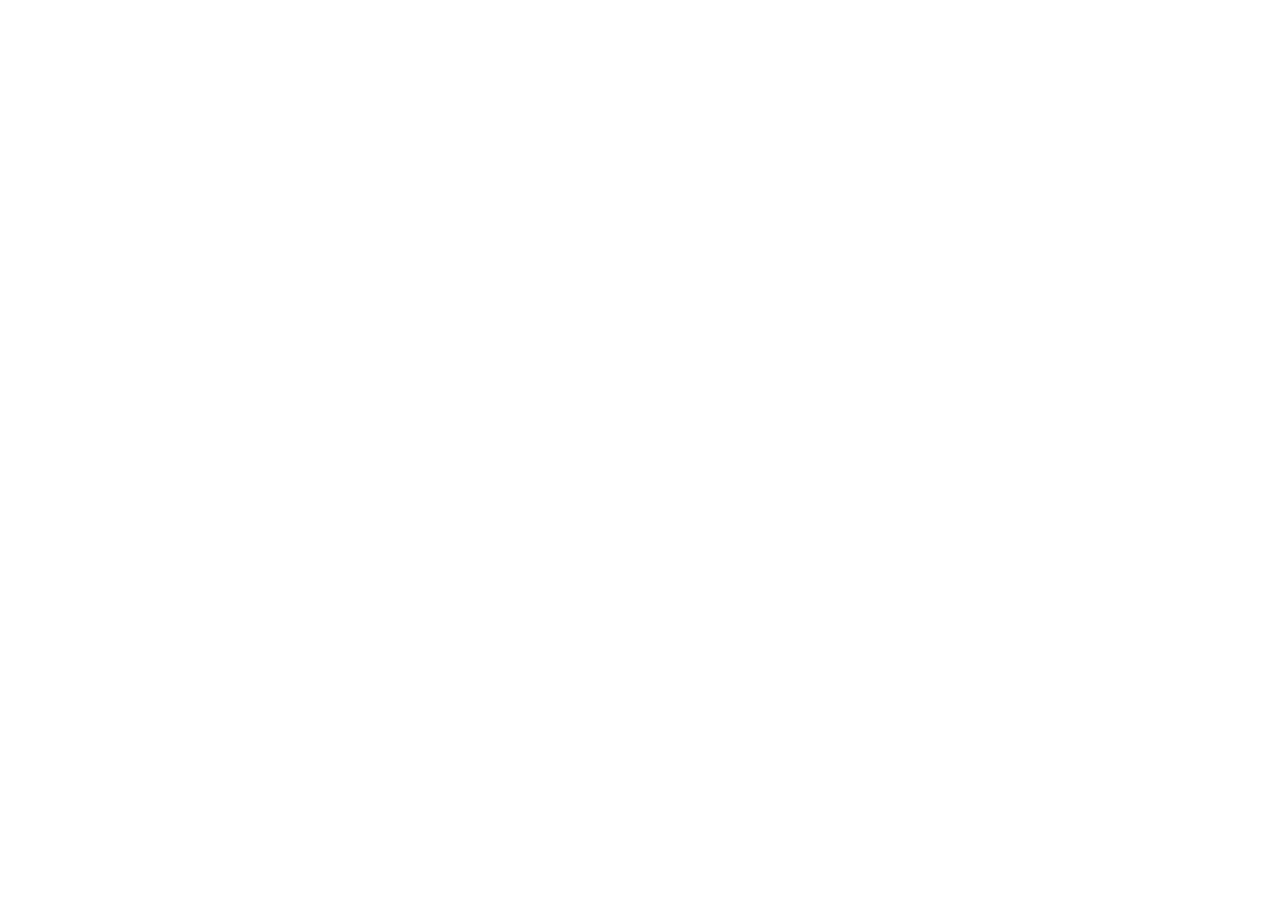
==== lab-b/index.html @ 0e288d98 "init lab-b" ====
<!doctype html>
<html lang="en">
<head>
    <meta charset="UTF-8">
    <meta name="viewport" content="width=device-width, initial-scale=1">
    <title>Natalia Siwienki (53781) - AI LAB B</title>

    <link rel="stylesheet" href="styles.css" type="text/css">
    <script src="scripts.js" defer></script>
</head>
<body>

</body>
</html>
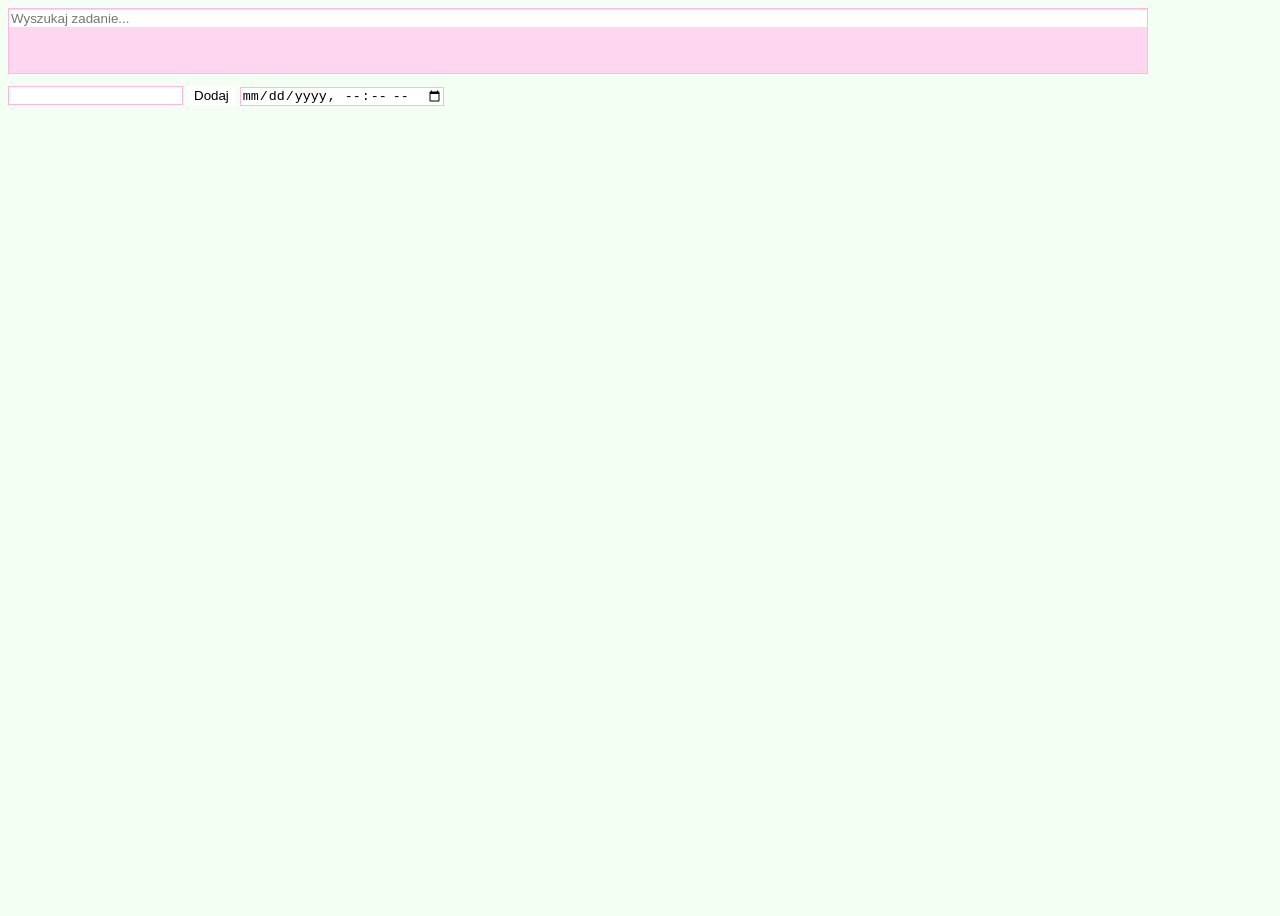
==== commit 029681d8: "lab-b" ====
--- a/lab-b/index.html
+++ b/lab-b/index.html
@@ -9,6 +9,32 @@
     <script src="scripts.js" defer></script>
 </head>
 <body>
-
+<main class="container">
+    <div class="tasks">
+        <input class="search-tasks-text" type="search" placeholder="Wyszukaj zadanie...">
+        <ul class="task-ul">
+            <li class="task-li">
+                <div class="task-li-text"> Task nieaktualny ukryty 1 </div>
+                <div class="task-li-date"> 2026-01-01 09:00</div>
+                <button class="task-li-del-button"> Usuń</button>
+            </li>
+            <li class="task-li">
+                <div class="task-li-text"> Task nieaktualny ukryty 2</div>
+                <div class="task-li-date"> 2026-01-01 11:00</div>
+                <button class="task-li-del-button"> Usuń</button>
+            </li>
+            <li class="task-li">
+                <div class="task-li-text"> Task nieaktualny ukryty 3</div>
+                <div class="task-li-date"> 2026-01-01 15:00</div>
+                <button class="task-li-del-button"> Usuń</button>
+            </li>
+        </ul>
+    </div>
+    <div class="add-task">
+        <input type="text" class="add-task-text" minlength="3" maxlength="255">
+        <button class="add-task-button">Dodaj</button>
+        <input type="datetime-local" class="add-task-datetime">
+    </div>
+</main>
 </body>
 </html>
--- a/lab-b/styles.css
+++ b/lab-b/styles.css
@@ -0,0 +1,85 @@
+body {
+  background-color: #f3fff3;
+  height: 100vh;
+}
+
+.tasks{
+  background-color: #ffd6f0;
+  min-width: 20%;
+  min-height: 20%;
+  max-width: 90%;
+  max-height: 90%;
+  border: 1px solid #ffb8e6;
+}
+
+.search-tasks-text {
+  width: 100%;
+  border: 0;
+}
+
+.add-task-text, .add-task-datetime{
+  margin-top: 1%;
+  border: 1px solid #ffb8e6;
+}
+
+.add-task-text:hover{
+  border: 1px solid #ffb8e6;
+  background-color: #ffb8e6;
+}
+
+.add-task-button{
+  margin-top: 1%;
+  background-color: #ffffff;
+  border: 1px solid #ffffff;
+}
+
+.add-task-button:hover{
+  background-color: #ffe3f5;
+  border: 1px solid #ffb8e6;
+}
+
+.search-tasks-text:hover{
+  background-color: #ffb8e6;
+}
+
+li{
+  list-style: none;
+
+}
+
+li::before{
+  color: white;
+  content: "♥ ";
+  margin-right: 1%;
+}
+
+li:hover::before{
+  color: #ffb8e6;
+}
+
+ul{
+  padding: 1%;
+  margin: 1%;
+}
+
+.task-li {
+  margin: 1%;
+  display: flex;
+
+}
+
+
+.task-li-del-button{
+  background-color: #ffffff;
+  border: 1px solid #ffffff;
+  margin-left: 1%;
+}
+
+.task-li-del-button:hover{
+  background-color: #ffe3f5;
+  border: 1px solid #ffb8e6;
+}
+
+.task-li-date{
+  margin-left: 1%;
+}
